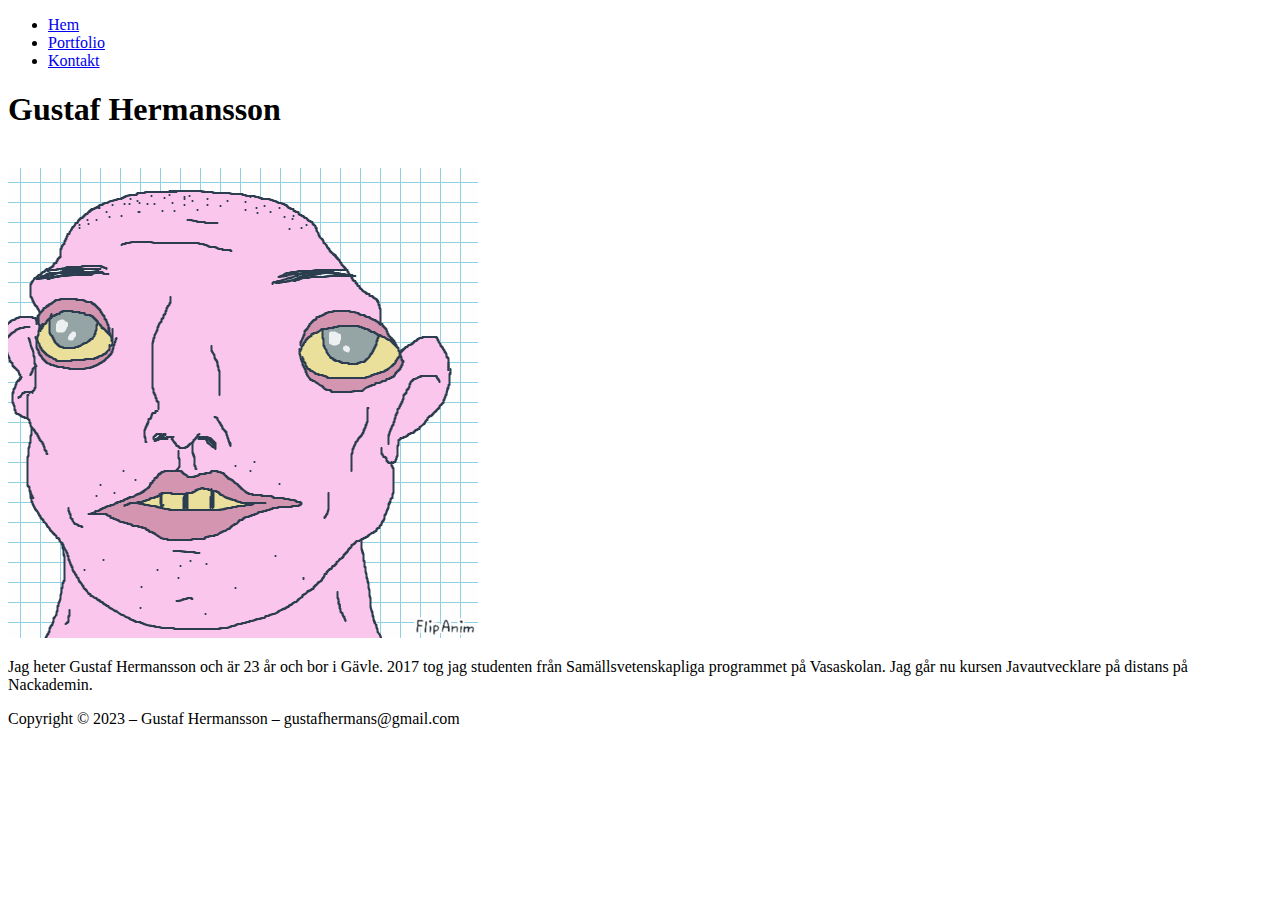
==== index.html @ fab27fc5 "skapar" ====
<!DOCTYPE html>
<html lang="se">
<head>
    <meta charset="UTF-8" >
    <title>Portfolio: Startsida</title>
</head>
<body>
    <nav>
        <ul>
          <li><a href="index.html">Hem</a></li>
          <li><a href="portfolio.html">Portfolio</a></li>
          <li><a href="contact.html">Kontakt</a></li>
        </ul>
      </nav>      
    <h1>Gustaf Hermansson</h1> <br>
    <img src="images/po.gif" alt="Bild"> <br>
    <p>
        Jag heter Gustaf Hermansson och är 23 år och bor i Gävle. 2017 tog jag studenten från Samällsvetenskapliga programmet på Vasaskolan. Jag går nu kursen Javautvecklare på distans på Nackademin.
    </p>
    <footer>
        Copyright &copy; 2023 – Gustaf Hermansson – gustafhermans@gmail.com
    </footer>
</body>
</html>
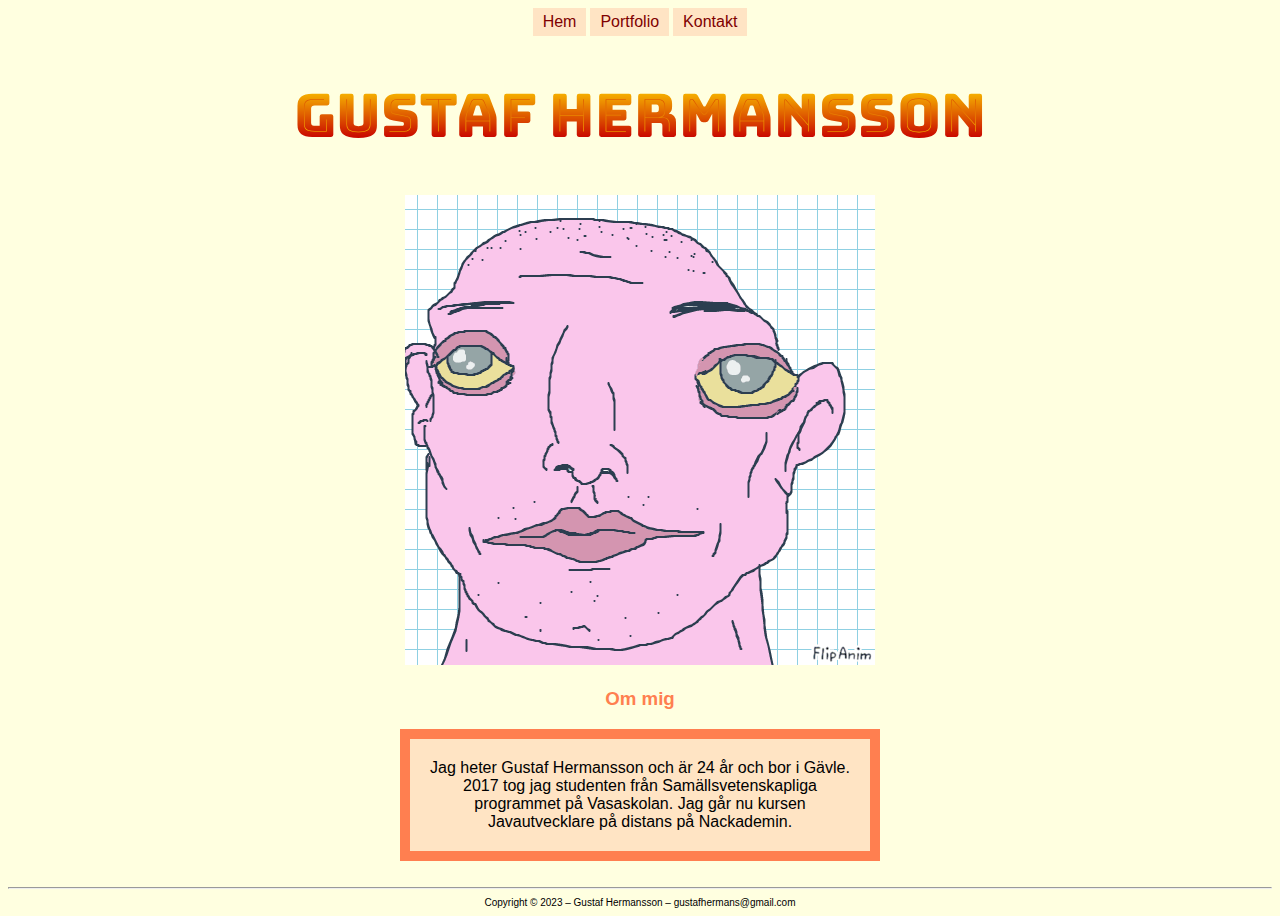
==== commit c8eb8650: "Update index.html" ====
--- a/index.html
+++ b/index.html
@@ -3,22 +3,31 @@
 <head>
     <meta charset="UTF-8" >
     <title>Portfolio: Startsida</title>
+    <link rel="stylesheet" href="style.css">
 </head>
-<body>
-    <nav>
-        <ul>
-          <li><a href="index.html">Hem</a></li>
-          <li><a href="portfolio.html">Portfolio</a></li>
-          <li><a href="contact.html">Kontakt</a></li>
-        </ul>
-      </nav>      
-    <h1>Gustaf Hermansson</h1> <br>
+<body class="startpage">
+    <div class="horizontal-navigator">
+        <nav >
+            <ul>
+              <li><a href="index.html">Hem</a></li>
+              <li><a href="portfolio.html">Portfolio</a></li>
+              <li><a href="contact.html">Kontakt</a></li>
+            </ul>
+          </nav>      
+        </div>      
+    <h1 class="namnrubrik">Gustaf Hermansson</h1> 
+    <div class = center>
     <img src="images/po.gif" alt="Bild"> <br>
-    <p>
-        Jag heter Gustaf Hermansson och är 23 år och bor i Gävle. 2017 tog jag studenten från Samällsvetenskapliga programmet på Vasaskolan. Jag går nu kursen Javautvecklare på distans på Nackademin.
-    </p>
+    </div> 
+    <h3>
+        Om mig
+    </h3>
+    <p class = boxed>
+        Jag heter Gustaf Hermansson och är 24 år och bor i Gävle. 2017 tog jag studenten från Samällsvetenskapliga programmet på Vasaskolan. Jag går nu kursen Javautvecklare på distans på Nackademin.
+    </p> <br>
+    <hr>
     <footer>
         Copyright &copy; 2023 – Gustaf Hermansson – gustafhermans@gmail.com
     </footer>
 </body>
-</html>+</html>
--- a/style.css
+++ b/style.css
@@ -0,0 +1,24 @@
+@import url('https://fonts.googleapis.com/css2?family=Bungee+Spice&display=swap');
+body {background-color:#ffffe0;}
+::selection, ::-moz-selection {background: #7cfc00;}
+.startpage p, h1, h2, h3, footer, li {font-family: Arial, Helvetica, sans-serif;}
+h1, h2, h3 {color:#ff7f50}
+p, h1, h2, footer, h3, li, a {text-align: center;}
+footer {font-size: x-small; text-align: center;}
+.lista li {text-align: left;}
+.horizontal-navigator nav ul {list-style: none; margin: 0; padding: 0; text-align: center;}
+.horizontal-navigator nav li {display: inline-block;  background: #ffe4c4;}
+.horizontal-navigator nav a {display: block; text-decoration: none; color: #800000; padding: 5px 10px;}
+.horizontal-navigator nav a:hover {background-color: #ff7f50; color: #ffffff;}
+.namnrubrik{color:#ff7f50; text-align: center; font-family: 'Bungee Spice', cursive; font-size:60px;}
+.center { text-align: center;}
+.boxed {width: 420px; border: 10px solid #ff7f50; padding: 20px; margin: auto; background-color: #ffe4c4;}
+.portfolio img {max-height: 378px; width: auto;}
+.change-display {display:inline-block}
+.image-display-horizontal ul {display:flex;  justify-content: space-between; gap: 0px; list-style: none; margin: 0; padding: 0; text-align: center;}
+.image-display-horizontal li {flex:1; text-align: center; background-color: #ffe4c4;}
+.git-link a:link{text-decoration:none; color:#800000; background-color: #ffe4c4;}
+.git-link a:visited{color:#fff27d; background-color: rgb(255, 160, 160);}
+.git-link a:hover{color: #ffffff; background-color: #ff7f50;}
+.git-link a:active{color:#000000; background-color: #6fdd00;}
+.git-link { font-family: Arial, Helvetica, sans-serif; font-size: x-large;}
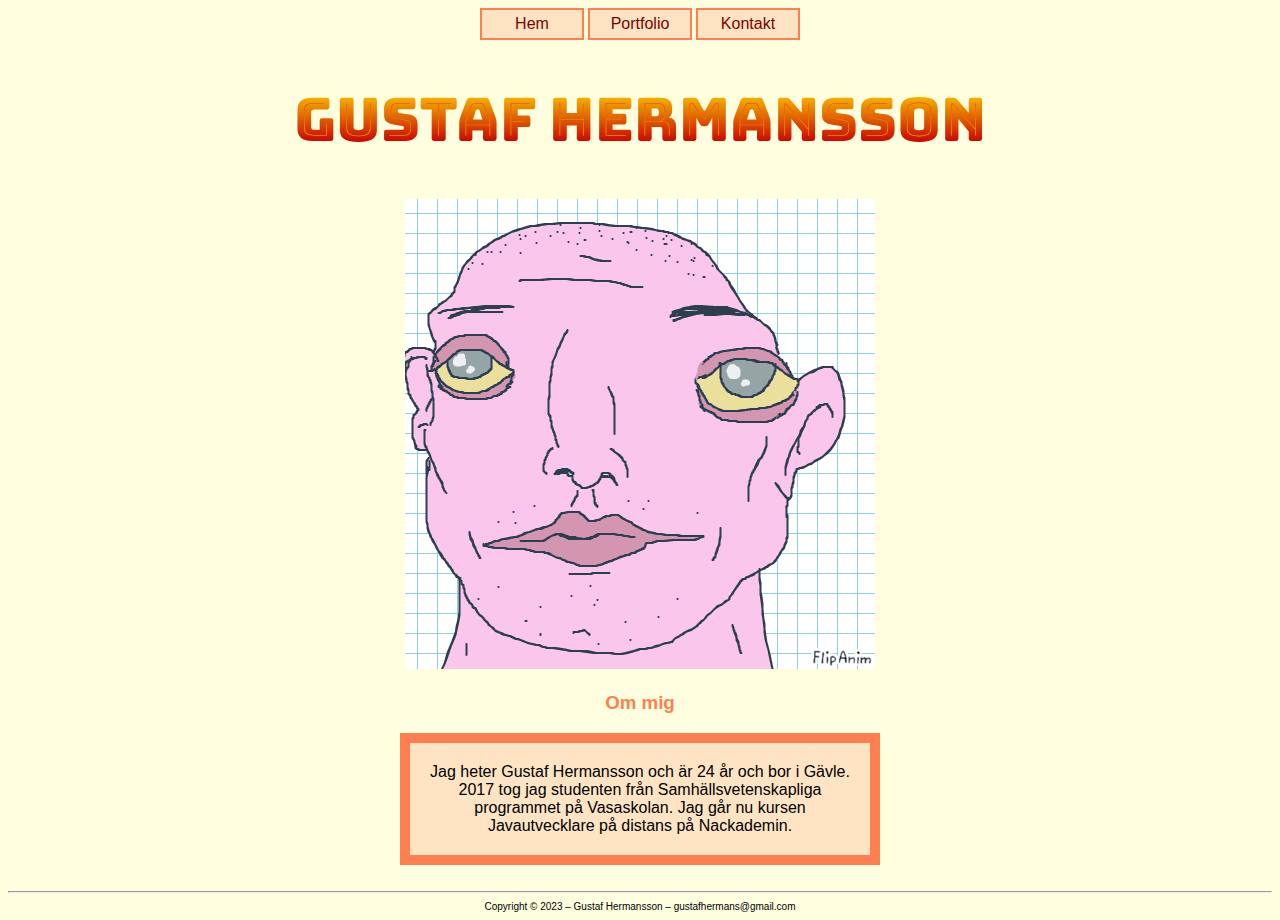
==== commit f533437b: "Update index.html" ====
--- a/index.html
+++ b/index.html
@@ -23,7 +23,7 @@
         Om mig
     </h3>
     <p class = boxed>
-        Jag heter Gustaf Hermansson och är 24 år och bor i Gävle. 2017 tog jag studenten från Samällsvetenskapliga programmet på Vasaskolan. Jag går nu kursen Javautvecklare på distans på Nackademin.
+        Jag heter Gustaf Hermansson och är 24 år och bor i Gävle. 2017 tog jag studenten från Samhällsvetenskapliga programmet på Vasaskolan. Jag går nu kursen Javautvecklare på distans på Nackademin.
     </p> <br>
     <hr>
     <footer>
--- a/style.css
+++ b/style.css
@@ -7,7 +7,7 @@
 footer {font-size: x-small; text-align: center;}
 .lista li {text-align: left;}
 .horizontal-navigator nav ul {list-style: none; margin: 0; padding: 0; text-align: center;}
-.horizontal-navigator nav li {display: inline-block;  background: #ffe4c4;}
+.horizontal-navigator nav li {display: inline-block;  background: #ffe4c4; width: 100px; border: 2px solid #ff7f50;}
 .horizontal-navigator nav a {display: block; text-decoration: none; color: #800000; padding: 5px 10px;}
 .horizontal-navigator nav a:hover {background-color: #ff7f50; color: #ffffff;}
 .namnrubrik{color:#ff7f50; text-align: center; font-family: 'Bungee Spice', cursive; font-size:60px;}
@@ -17,7 +17,7 @@
 .change-display {display:inline-block}
 .image-display-horizontal ul {display:flex;  justify-content: space-between; gap: 0px; list-style: none; margin: 0; padding: 0; text-align: center;}
 .image-display-horizontal li {flex:1; text-align: center; background-color: #ffe4c4;}
-.git-link a:link{text-decoration:none; color:#800000; background-color: #ffe4c4;}
+.git-link a:link{text-decoration:none; color:#800000; background-color: #ffe4c4; border: 2px solid #ff7f50; padding: 10px 20px;}
 .git-link a:visited{color:#fff27d; background-color: rgb(255, 160, 160);}
 .git-link a:hover{color: #ffffff; background-color: #ff7f50;}
 .git-link a:active{color:#000000; background-color: #6fdd00;}
